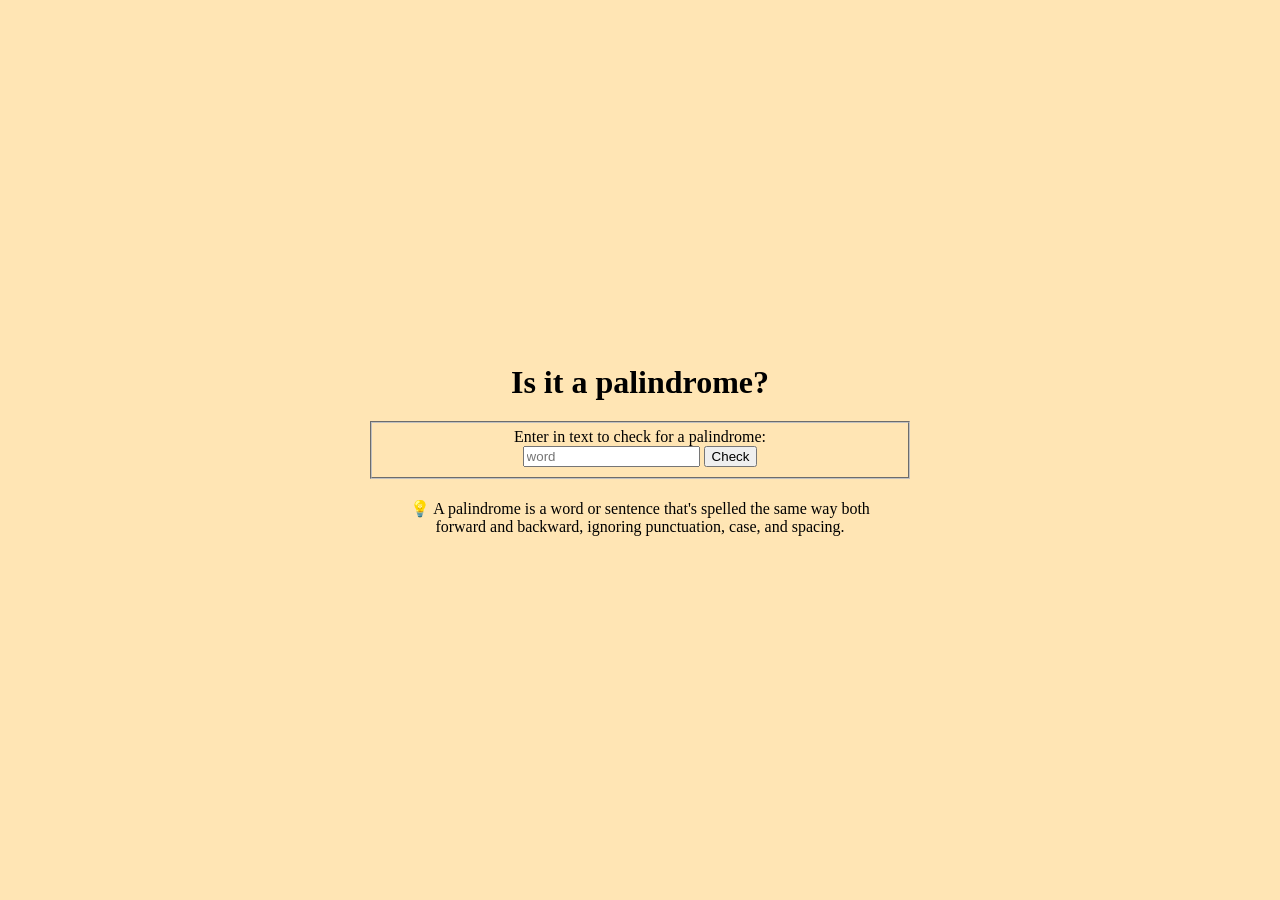
==== javascript-algorithms/01-palindrome-checker/index.html @ 4570b8d6 "updates files" ====
<!DOCTYPE html>
<html lang="en">
  <head>
    <meta charset="UTF-8" />
    <meta name="viewport" content="width=device-width, initial-scale=1.0" />
    <link rel="stylesheet" href="styles.css">
    <title>Palindrome Checker</title>
  </head>
  <body>
    <h1>Is it a palindrome?</h1>
    <fieldset>
      <label>Enter in text to check for a palindrome:</label>
      <div class="container">
        <input id="text-input" type="text" placeholder="word"></input>
        <button id="check-btn" type="submit">Check</button>
      </div>
      <div id="result"></div>
    </fieldset>
    <div>💡 A <span class="italic">palindrome</span> is a word or sentence that's spelled the same way both forward and backward, ignoring punctuation, case, and spacing.</div>
    <script src="script.js"></script>
  </body>
</html>
---- javascript-algorithms/01-palindrome-checker/styles.css ----
html, body {
    width: 100vw;
    height: 100vh;
    margin: 0;
    padding: 0;
    background-color: #FFE5B4;
    display: flex;
    justify-content: center;
    flex-direction: column;
    align-items: center;
  }
  
  body > * {
    width: 40%;
    text-align: center;
    margin: 10px 0;
    
  }
  
  container {
    display: flex;
    justify-content: center;
    align-items: center;
    gap: 10px;
  }
  
  input[type="text"], button[type="submit"] {
    flex: 0 1 auto; 
    max-width: 100%;
  }
  
  @media (max-width: 650px) {
    body > * {
    width: 60%;
    }
  }
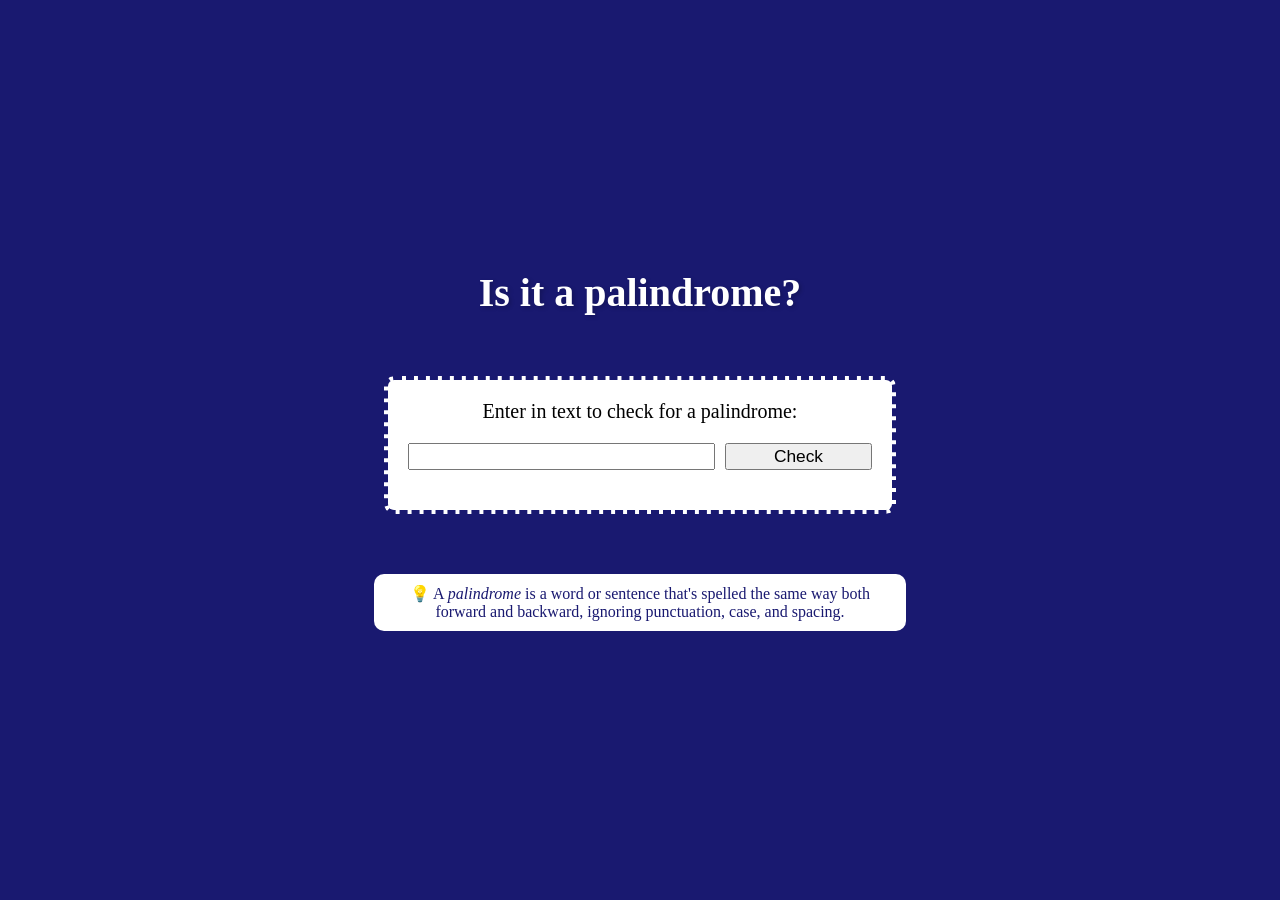
==== commit 2b30c681: "adds files" ====
--- a/javascript-algorithms/01-palindrome-checker/index.html
+++ b/javascript-algorithms/01-palindrome-checker/index.html
@@ -8,15 +8,15 @@
   </head>
   <body>
     <h1>Is it a palindrome?</h1>
-    <fieldset>
+    <fieldset id="fieldset">
       <label>Enter in text to check for a palindrome:</label>
       <div class="container">
-        <input id="text-input" type="text" placeholder="word"></input>
+        <input id="text-input" type="text"></input>
         <button id="check-btn" type="submit">Check</button>
       </div>
       <div id="result"></div>
     </fieldset>
-    <div>💡 A <span class="italic">palindrome</span> is a word or sentence that's spelled the same way both forward and backward, ignoring punctuation, case, and spacing.</div>
+    <div id="tip">💡 A <span class="italic">palindrome</span> is a word or sentence that's spelled the same way both forward and backward, ignoring punctuation, case, and spacing.</div>
     <script src="script.js"></script>
   </body>
 </html>
--- a/javascript-algorithms/01-palindrome-checker/styles.css
+++ b/javascript-algorithms/01-palindrome-checker/styles.css
@@ -1,36 +1,102 @@
+:root {
+  --dark-blue: #191970;
+}
+
 html, body {
-    width: 100vw;
-    height: 100vh;
-    margin: 0;
-    padding: 0;
-    background-color: #FFE5B4;
-    display: flex;
-    justify-content: center;
-    flex-direction: column;
-    align-items: center;
+  width: 100vw;
+  height: 100vh;
+  margin: 0;
+  padding: 0;
+  background-color: var(--dark-blue);
+  display: flex;
+  justify-content: center;
+  flex-direction: column;
+  align-items: center;
+}
+
+body > * {
+  width: 40%;
+  text-align: center;
+  margin: 10px 0;
+  color: white;
+}
+
+label {
+  font-size: 15pt;
+}
+
+h1 {
+  text-shadow: 2px 2px 4px rgba(0, 0, 0, 0.2);
+  font-size: 30pt;
+}
+
+.container {
+  display: flex;
+  justify-content: center;
+  align-items: center;
+  gap: 10px;
+  margin-top: 20px;
+  flex-wrap: wrap;
+}
+
+input {
+  font-size: 13pt;
+}
+
+#result {
+  padding-top: 20px;
+  font-size: 18pt;
+  font-weight: bold;
+}
+
+.italic {
+  font-style:italic;
+}
+
+#tip {
+  font-size: 12pt;
+  background-color: white;
+  color: var(--dark-blue);
+  padding: 10px;
+  border-radius: 10px;
+}
+
+fieldset {
+  background-color: white;
+  color: black;
+  border: 4px dashed var(--dark-blue);
+  padding: 20px;
+  border-radius: 10px;
+  margin: 50px; 
+  max-width: 100%;
+  box-sizing: border-box;
+}
+
+
+input[type="text"], button[type="submit"] {
+  flex: 1 auto; 
+  max-width: 100%;
+}
+
+button {
+  cursor: pointer;
+  transition: background-color 0.3s ease;
+  font-size: 13pt;
+}
+
+@media (max-width: 650px) {
+  body > * {
+  max-width: 80%;
   }
-  
-  body > * {
-    width: 40%;
-    text-align: center;
-    margin: 10px 0;
-    
+
+  fieldset {
+    margin: 20px;
   }
-  
-  container {
-    display: flex;
-    justify-content: center;
-    align-items: center;
-    gap: 10px;
+
+  h1 { font-size: 24pt;
   }
-  
-  input[type="text"], button[type="submit"] {
-    flex: 0 1 auto; 
-    max-width: 100%;
-  }
-  
-  @media (max-width: 650px) {
-    body > * {
-    width: 60%;
-    }
-  }+
+  #tip {
+  font-size: 12pt;
+}
+}
